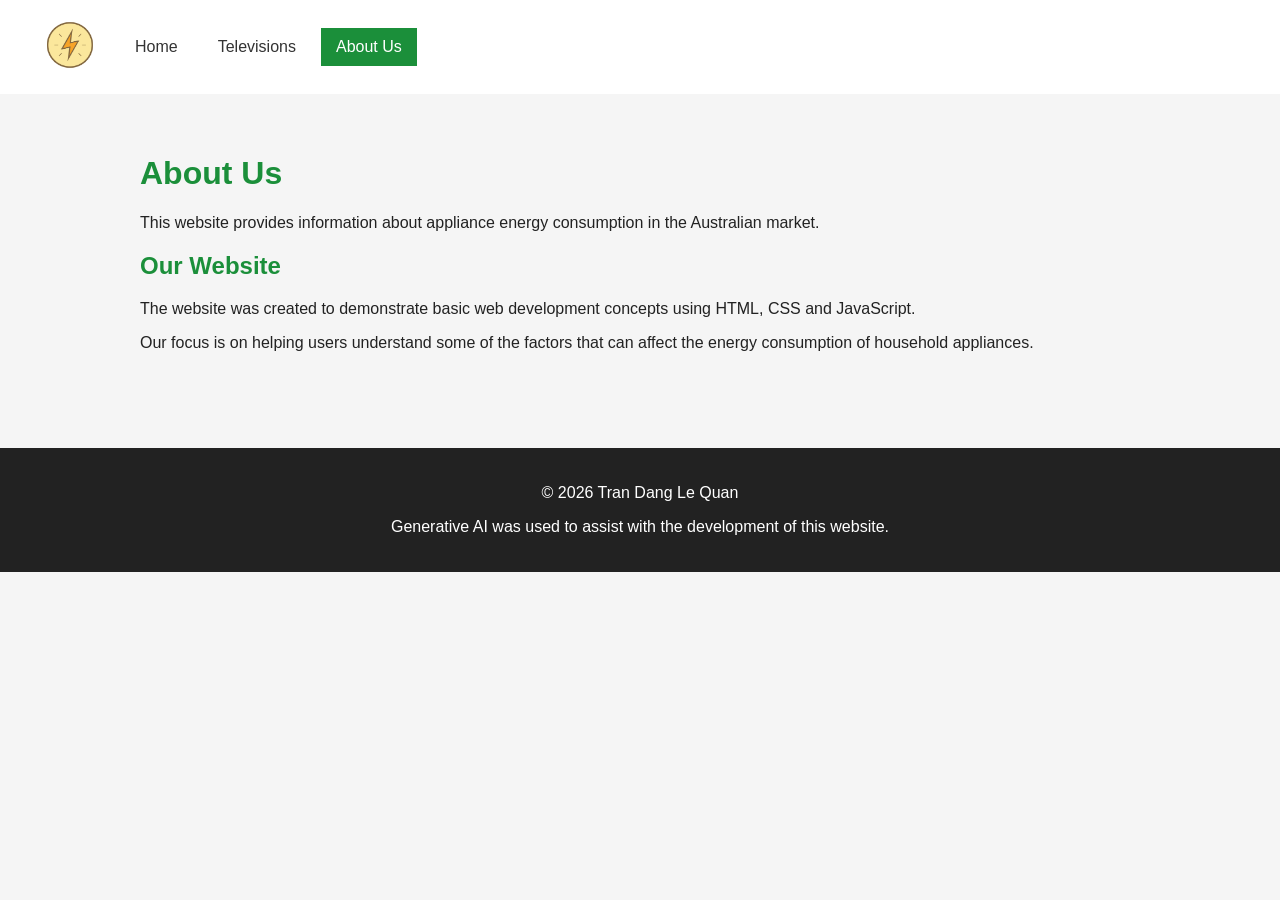
==== about.html @ 45113d62 "Appliance Energy Consumption Website" ====
<!DOCTYPE html>
<html lang="en">
<head>
    <meta charset="UTF-8">
    <meta name="viewport" content="width=device-width, initial-scale=1.0">
    <title>About Us | Appliance Energy Consumption</title>
    <link rel="stylesheet" href="assets/css/style.css">
</head>

<body>

    <nav>
        <a href="index.html">
            <img src="assets/img/PowerIcon.png" alt="Power logo">
        </a>

        <a href="index.html">Home</a>
        <a href="televisions.html">Televisions</a>
        <a href="about.html" class="active">About Us</a>
    </nav>

    <main>

        <h1>About Us</h1>

        <p>
            This website provides information about appliance energy
            consumption in the Australian market.
        </p>

        <h2>Our Website</h2>

        <p>
            The website was created to demonstrate basic web development
            concepts using HTML, CSS and JavaScript.
        </p>

        <p>
            Our focus is on helping users understand some of the factors
            that can affect the energy consumption of household appliances.
        </p>

    </main>

    <footer>

        <p>
            &copy; 2026 Tran Dang Le Quan
        </p>

        <p>
            Generative AI was used to assist with the development of this website.
        </p>

    </footer>

</body>
</html>
---- assets/css/style.css ----
/* Navigation bar */

nav {
    display: flex;
    align-items: center;
    padding: 10px 20px;
    background-color: #ffffff;
}

/* Power logo */

nav img {
    width: 50px;
    height: 50px;
}

/* Navigation links */

nav a {
    text-decoration: none;
    color: #333333;
    padding: 10px 15px;
    margin-left: 10px;
}

/* Mouse-over effect */

nav a:hover {
    background-color: #e8f5e9;
}

/* Active page */

nav a.active {
    background-color: #1b8f3a;
    color: #ffffff;
}

/* General page styling */

body {
    margin: 0;
    font-family: Arial, sans-serif;
    background-color: #f5f5f5;
    color: #222222;
}

main {
    max-width: 1000px;
    margin: 0 auto;
    padding: 40px 20px;
}

h1 {
    color: #1b8f3a;
}

h2 {
    color: #1b8f3a;
}

/* FAQ */

.faq-answer {
    display: none;
}

.faq-question {
    display: block;
    width: 100%;
    padding: 15px;
    margin-top: 10px;
    border: none;
    background-color: #ffffff;
    text-align: left;
    font-size: 16px;
    cursor: pointer;
}

.faq-question:hover {
    background-color: #e8f5e9;
}

/* Footer */

footer {
    text-align: center;
    padding: 20px;
    background-color: #222222;
    color: #ffffff;
    margin-top: 40px;
}
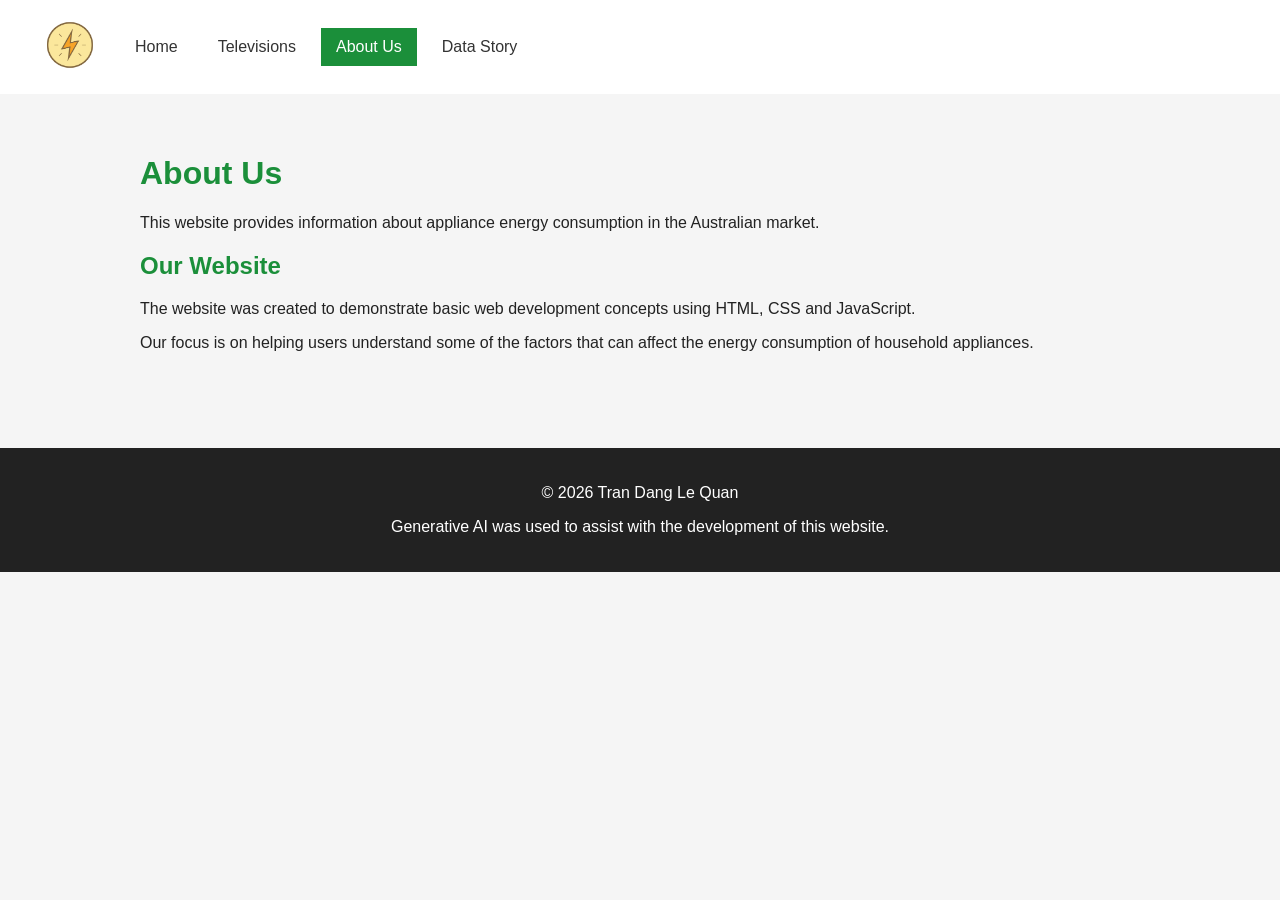
==== commit e0d2684d: "add data story page" ====
--- a/about.html
+++ b/about.html
@@ -17,6 +17,7 @@
         <a href="index.html">Home</a>
         <a href="televisions.html">Televisions</a>
         <a href="about.html" class="active">About Us</a>
+        <a href="datastory.html">Data Story</a>
     </nav>
 
     <main>
--- a/assets/css/style.css
+++ b/assets/css/style.css
@@ -89,4 +89,78 @@
     background-color: #222222;
     color: #ffffff;
     margin-top: 40px;
+}
+
+
+
+/* Data Story Header */
+
+.story-header {
+    text-align: center;
+    padding: 30px 20px;
+}
+
+.story-header p {
+    font-size: 18px;
+    color: #555555;
+}
+
+
+/* Data Story Sections */
+
+.story-section {
+    background-color: #ffffff;
+    padding: 30px;
+    margin-bottom: 30px;
+    border-radius: 8px;
+}
+
+.story-section p {
+    line-height: 1.6;
+}
+
+
+/* Data Story Charts */
+
+.story-chart {
+    margin: 30px auto;
+    text-align: center;
+}
+
+.story-chart img {
+    display: block;
+    max-width: 100%;
+    height: auto;
+    margin: 0 auto;
+}
+
+.story-chart figcaption {
+    margin-top: 10px;
+    font-size: 14px;
+    color: #555555;
+}
+
+
+/* Data Story Transition */
+
+.story-transition {
+    text-align: center;
+    background-color: #e8f5e9;
+    padding: 25px;
+    margin: 30px 0;
+    border-radius: 8px;
+}
+
+
+/* Data Story Recommendation */
+
+.story-recommendation {
+    background-color: #e8f5e9;
+    padding: 25px;
+    border-left: 5px solid #1b8f3a;
+    margin-top: 20px;
+}
+
+.story-recommendation h3 {
+    margin-top: 0;
 }
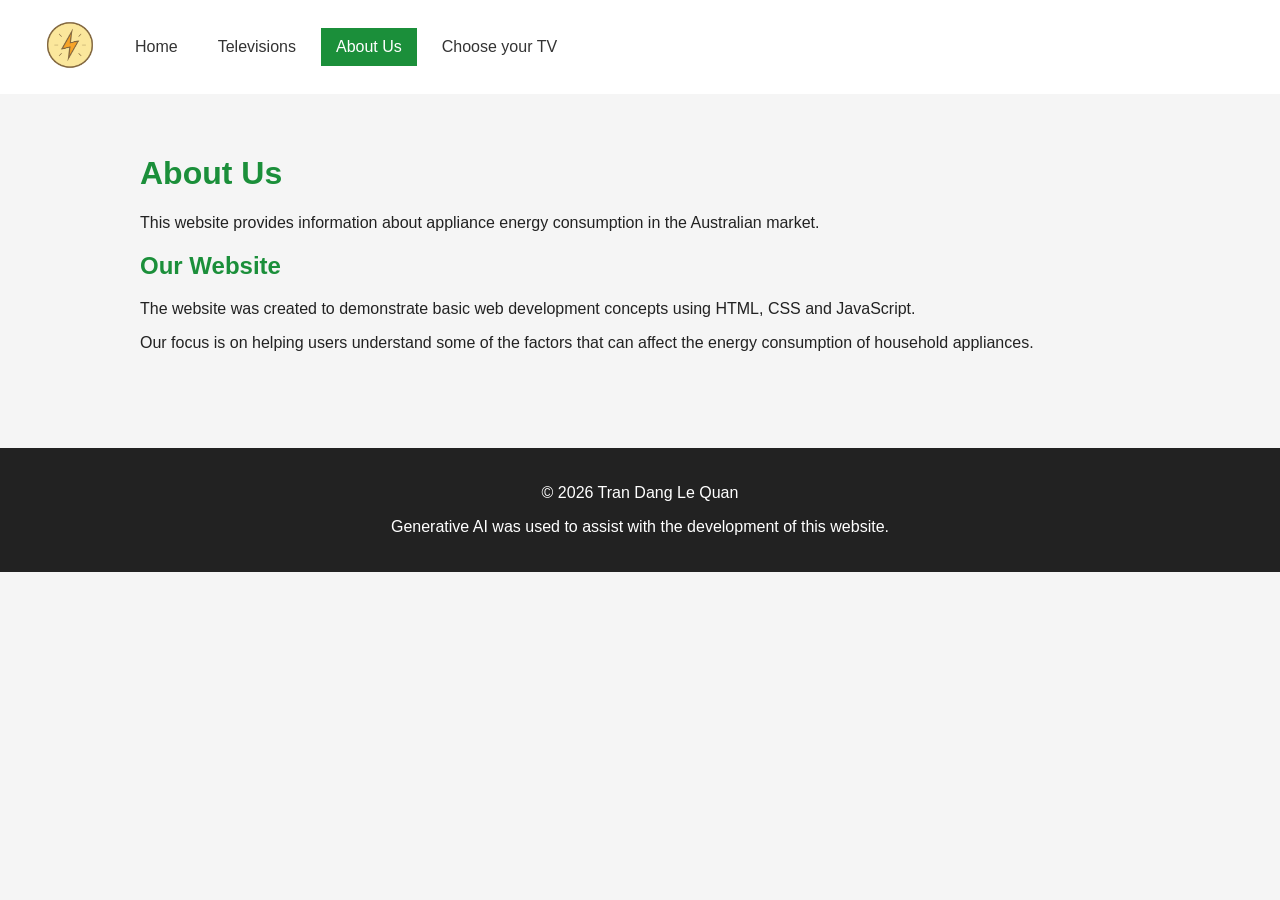
==== commit b3738b72: "update data story page" ====
--- a/about.html
+++ b/about.html
@@ -17,7 +17,7 @@
         <a href="index.html">Home</a>
         <a href="televisions.html">Televisions</a>
         <a href="about.html" class="active">About Us</a>
-        <a href="datastory.html">Data Story</a>
+        <a href="datastory.html">Choose your TV</a>
     </nav>
 
     <main>
